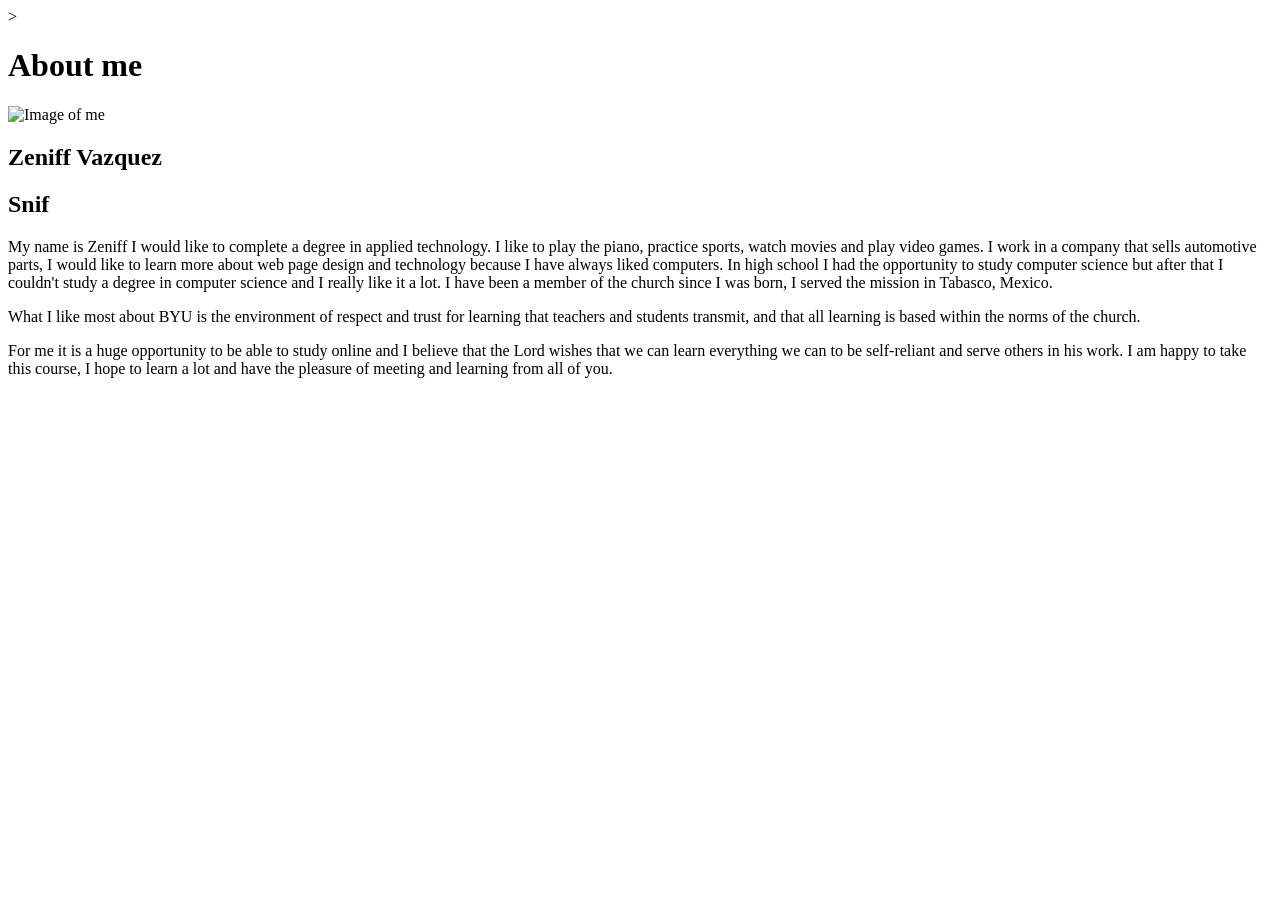
==== aboutme/index.html @ 13cc9e47 "first commit" ====
<!DOCTYPE html>>
<html lang="en">
    <head>
        <meta charset="UTF-8">
        <meta http-equiv="X-UA-Compatible" content="IE=edge">
        <meta name ="viewport" content="width=device-width, initial-scale=1.0"> 
        <title>All About Me</title> 

    </head>

<body>
    <h1>About me </h1><img alt="Image of me " src="C:\Users\sebas\OneDrive\Documentos\wdd130\aboutme\images"  >
    <h2>Zeniff Vazquez </h2> 
    <h2>Snif</h2> 
    <p> My name is Zeniff 
        I would like to complete a degree in applied technology.
        I like to play the piano, practice sports, watch movies and play video games.
        I work in a company that sells automotive parts, I would like to learn more about web page design and technology because I have always liked computers.
        In high school I had the opportunity to study computer science but after that I couldn't study a degree in computer science and I really like it a lot.
        I have been a member of the church since I was born, I served the mission in Tabasco, Mexico.</p>
        <p>What I like most about BYU is the environment of respect and trust for learning that teachers and students transmit, and that all learning is based within the norms of the church.
          
              </p>
              <p>For me it is a huge opportunity to be able to study online and I believe that the Lord wishes that we can learn everything we can to be self-reliant and serve others in his work.
        I am happy to take this course, I hope to learn a lot and have the pleasure of meeting and learning from all of you.</p> 
            
</body> 
</html>
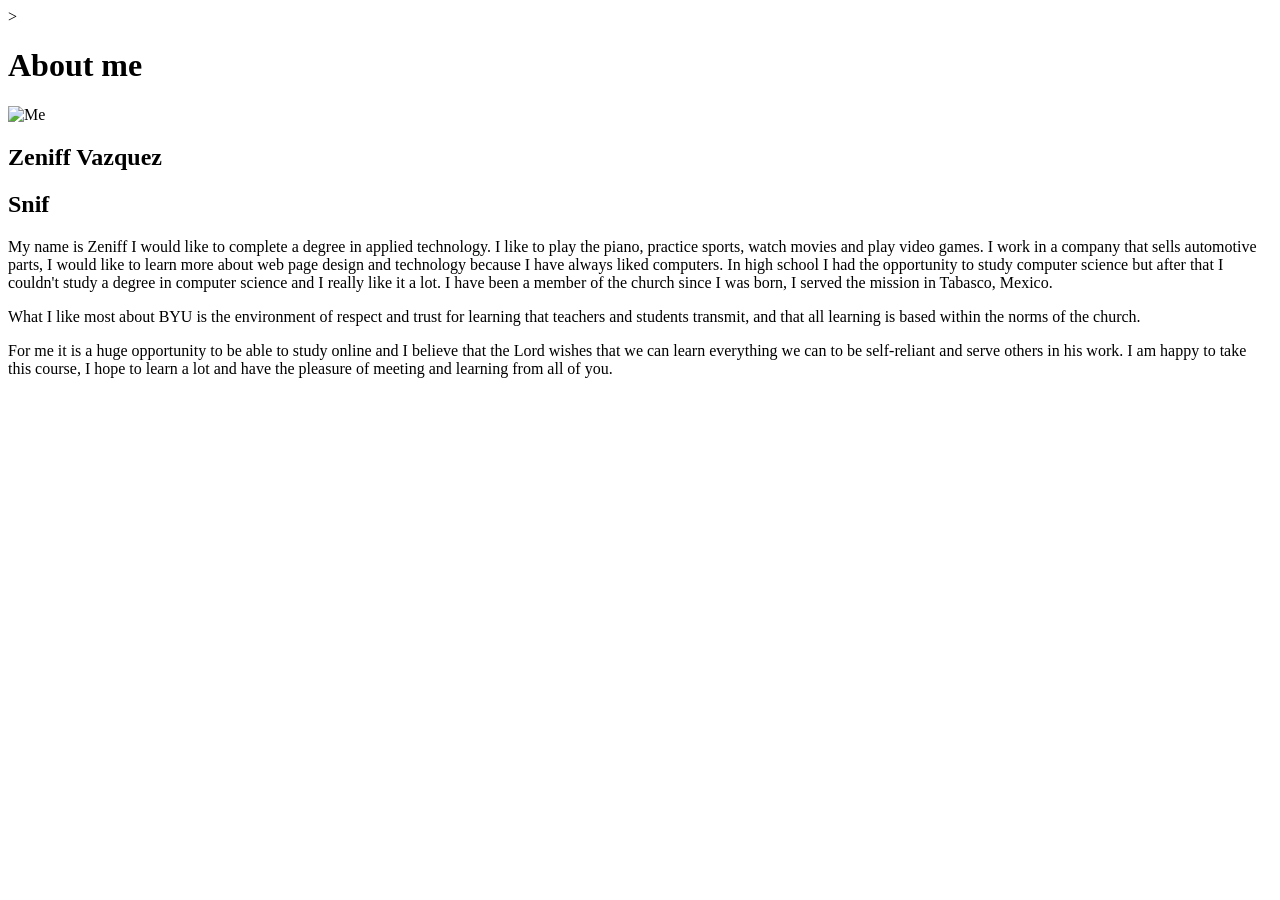
==== commit f5fbeade: "test" ====
--- a/aboutme/index.html
+++ b/aboutme/index.html
@@ -9,7 +9,7 @@
     </head>
 
 <body>
-    <h1>About me </h1><img alt="Image of me " src="C:\Users\sebas\OneDrive\Documentos\wdd130\aboutme\images"  >
+    <h1>About me </h1><img src="C:\Users\sebas\OneDrive\Documentos\wdd130\aboutme\images" alt="Me">
     <h2>Zeniff Vazquez </h2> 
     <h2>Snif</h2> 
     <p> My name is Zeniff 
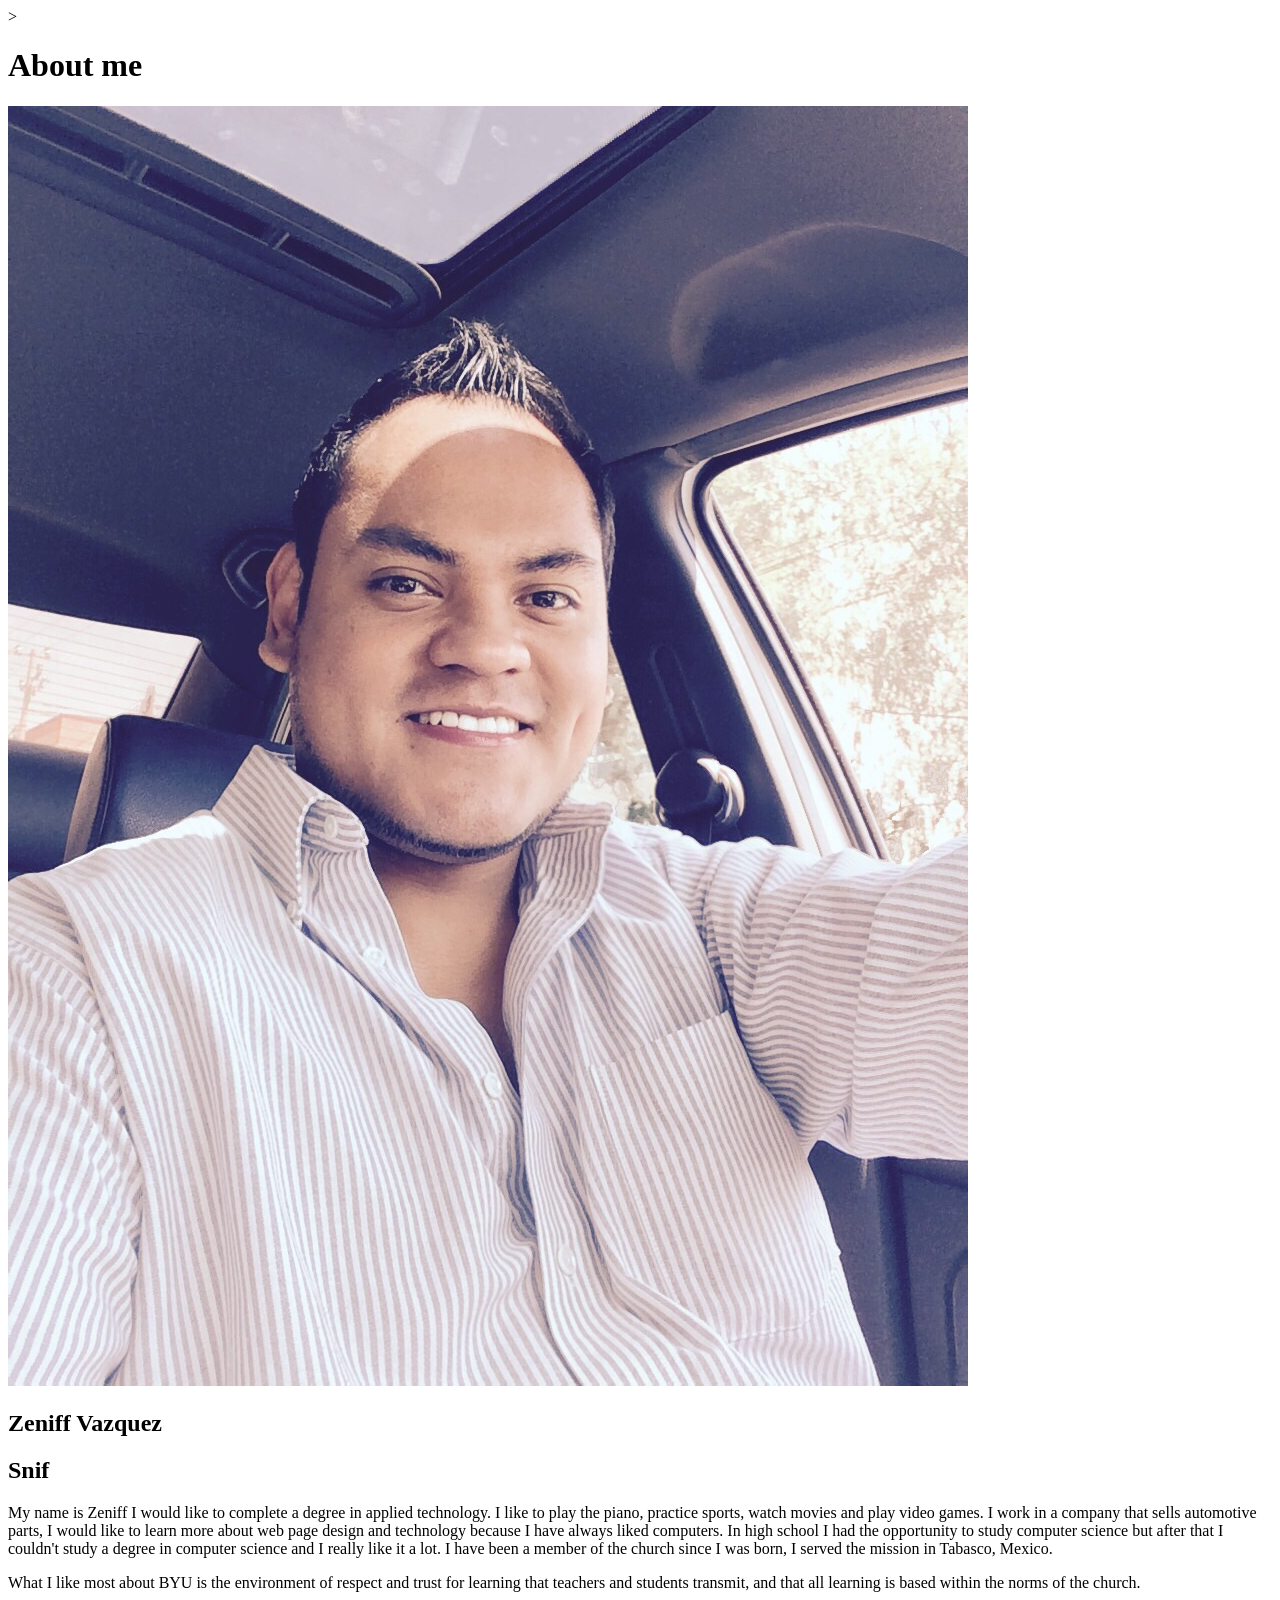
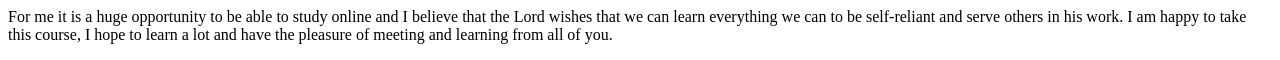
==== commit 0ca47c7d: "w4in" ====
--- a/aboutme/index.html
+++ b/aboutme/index.html
@@ -9,7 +9,7 @@
     </head>
 
 <body>
-    <h1>About me </h1><img src="C:\Users\sebas\OneDrive\Documentos\wdd130\aboutme\images" alt="Me">
+    <h1>About me </h1><img src="images\me.jpg" alt="Me">
     <h2>Zeniff Vazquez </h2> 
     <h2>Snif</h2> 
     <p> My name is Zeniff 
